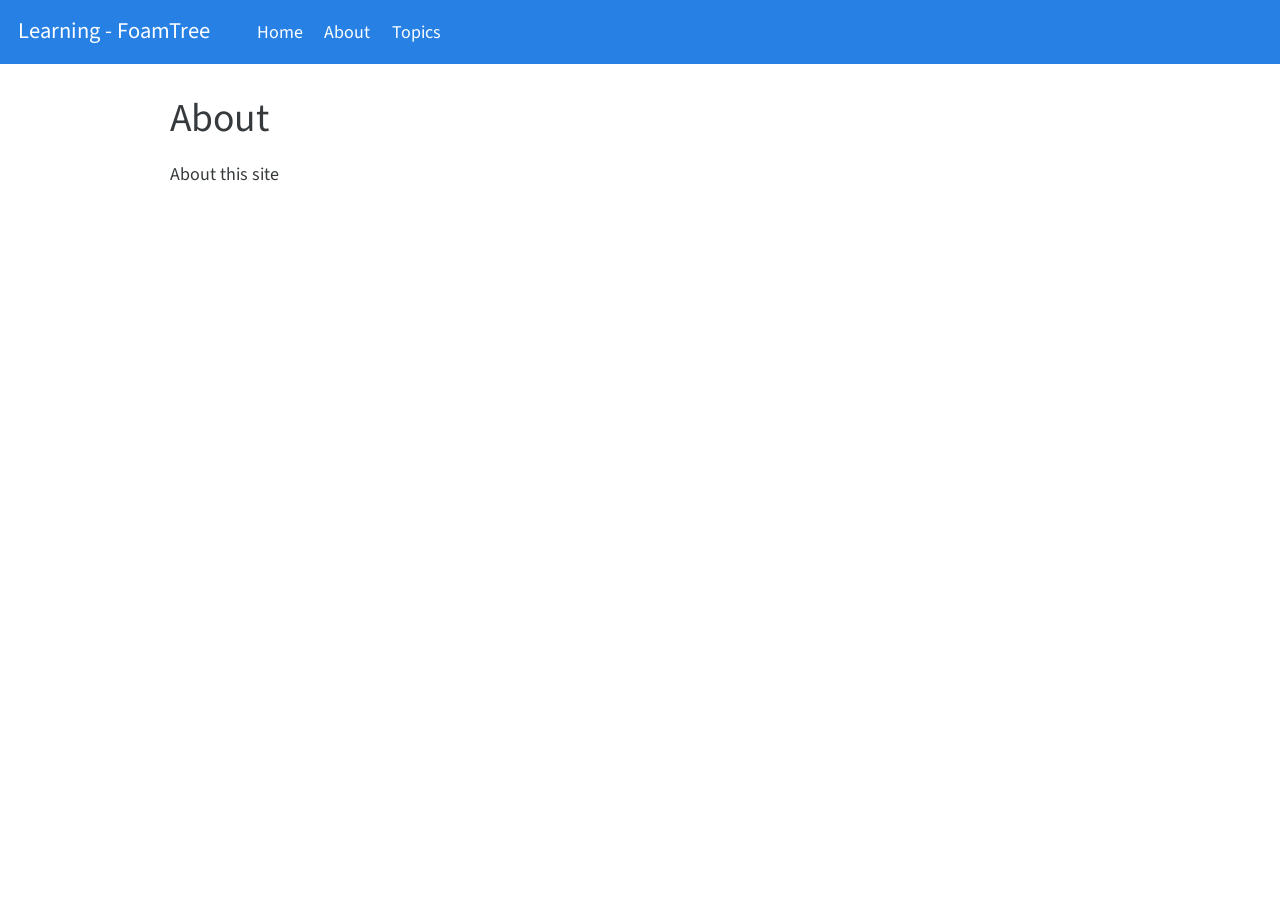
==== about.html @ 25391b38 "Built site for gh-pages" ====
<!DOCTYPE html>
<html xmlns="http://www.w3.org/1999/xhtml" lang="en" xml:lang="en"><head>

<meta charset="utf-8">
<meta name="generator" content="quarto-1.2.335">

<meta name="viewport" content="width=device-width, initial-scale=1.0, user-scalable=yes">


<title>Learning - FoamTree - About</title>
<style>
code{white-space: pre-wrap;}
span.smallcaps{font-variant: small-caps;}
div.columns{display: flex; gap: min(4vw, 1.5em);}
div.column{flex: auto; overflow-x: auto;}
div.hanging-indent{margin-left: 1.5em; text-indent: -1.5em;}
ul.task-list{list-style: none;}
ul.task-list li input[type="checkbox"] {
  width: 0.8em;
  margin: 0 0.8em 0.2em -1.6em;
  vertical-align: middle;
}
</style>


<script src="site_libs/quarto-nav/quarto-nav.js"></script>
<script src="site_libs/quarto-nav/headroom.min.js"></script>
<script src="site_libs/clipboard/clipboard.min.js"></script>
<script src="site_libs/quarto-search/autocomplete.umd.js"></script>
<script src="site_libs/quarto-search/fuse.min.js"></script>
<script src="site_libs/quarto-search/quarto-search.js"></script>
<meta name="quarto:offset" content="./">
<script src="site_libs/quarto-html/quarto.js"></script>
<script src="site_libs/quarto-html/popper.min.js"></script>
<script src="site_libs/quarto-html/tippy.umd.min.js"></script>
<script src="site_libs/quarto-html/anchor.min.js"></script>
<link href="site_libs/quarto-html/tippy.css" rel="stylesheet">
<link href="site_libs/quarto-html/quarto-syntax-highlighting.css" rel="stylesheet" id="quarto-text-highlighting-styles">
<script src="site_libs/bootstrap/bootstrap.min.js"></script>
<link href="site_libs/bootstrap/bootstrap-icons.css" rel="stylesheet">
<link href="site_libs/bootstrap/bootstrap.min.css" rel="stylesheet" id="quarto-bootstrap" data-mode="light">
<script id="quarto-search-options" type="application/json">{
  "location": "navbar",
  "copy-button": false,
  "collapse-after": 3,
  "panel-placement": "end",
  "type": "overlay",
  "limit": 20,
  "language": {
    "search-no-results-text": "No results",
    "search-matching-documents-text": "matching documents",
    "search-copy-link-title": "Copy link to search",
    "search-hide-matches-text": "Hide additional matches",
    "search-more-match-text": "more match in this document",
    "search-more-matches-text": "more matches in this document",
    "search-clear-button-title": "Clear",
    "search-detached-cancel-button-title": "Cancel",
    "search-submit-button-title": "Submit"
  }
}</script>


</head>

<body class="nav-fixed">

<div id="quarto-search-results"></div>
  <header id="quarto-header" class="headroom fixed-top">
    <nav class="navbar navbar-expand-lg navbar-dark ">
      <div class="navbar-container container-fluid">
      <div class="navbar-brand-container">
    <a class="navbar-brand" href="./index.html">
    <span class="navbar-title">Learning - FoamTree</span>
    </a>
  </div>
          <button class="navbar-toggler" type="button" data-bs-toggle="collapse" data-bs-target="#navbarCollapse" aria-controls="navbarCollapse" aria-expanded="false" aria-label="Toggle navigation" onclick="if (window.quartoToggleHeadroom) { window.quartoToggleHeadroom(); }">
  <span class="navbar-toggler-icon"></span>
</button>
          <div class="collapse navbar-collapse" id="navbarCollapse">
            <ul class="navbar-nav navbar-nav-scroll me-auto">
  <li class="nav-item">
    <a class="nav-link" href="./index.html">
 <span class="menu-text">Home</span></a>
  </li>  
  <li class="nav-item">
    <a class="nav-link active" href="./about.html" aria-current="page">
 <span class="menu-text">About</span></a>
  </li>  
  <li class="nav-item">
    <a class="nav-link" href="./topics.html">
 <span class="menu-text">Topics</span></a>
  </li>  
</ul>
              <div id="quarto-search" class="" title="Search"></div>
          </div> <!-- /navcollapse -->
      </div> <!-- /container-fluid -->
    </nav>
</header>
<!-- content -->
<div id="quarto-content" class="quarto-container page-columns page-rows-contents page-layout-article page-navbar">
<!-- sidebar -->
<!-- margin-sidebar -->
    <div id="quarto-margin-sidebar" class="sidebar margin-sidebar">
        
    </div>
<!-- main -->
<main class="content" id="quarto-document-content">

<header id="title-block-header" class="quarto-title-block default">
<div class="quarto-title">
<h1 class="title">About</h1>
</div>



<div class="quarto-title-meta">

    
  
    
  </div>
  

</header>

<p>About this site</p>



</main> <!-- /main -->
<script id="quarto-html-after-body" type="application/javascript">
window.document.addEventListener("DOMContentLoaded", function (event) {
  const toggleBodyColorMode = (bsSheetEl) => {
    const mode = bsSheetEl.getAttribute("data-mode");
    const bodyEl = window.document.querySelector("body");
    if (mode === "dark") {
      bodyEl.classList.add("quarto-dark");
      bodyEl.classList.remove("quarto-light");
    } else {
      bodyEl.classList.add("quarto-light");
      bodyEl.classList.remove("quarto-dark");
    }
  }
  const toggleBodyColorPrimary = () => {
    const bsSheetEl = window.document.querySelector("link#quarto-bootstrap");
    if (bsSheetEl) {
      toggleBodyColorMode(bsSheetEl);
    }
  }
  toggleBodyColorPrimary();  
  const icon = "";
  const anchorJS = new window.AnchorJS();
  anchorJS.options = {
    placement: 'right',
    icon: icon
  };
  anchorJS.add('.anchored');
  const clipboard = new window.ClipboardJS('.code-copy-button', {
    target: function(trigger) {
      return trigger.previousElementSibling;
    }
  });
  clipboard.on('success', function(e) {
    // button target
    const button = e.trigger;
    // don't keep focus
    button.blur();
    // flash "checked"
    button.classList.add('code-copy-button-checked');
    var currentTitle = button.getAttribute("title");
    button.setAttribute("title", "Copied!");
    let tooltip;
    if (window.bootstrap) {
      button.setAttribute("data-bs-toggle", "tooltip");
      button.setAttribute("data-bs-placement", "left");
      button.setAttribute("data-bs-title", "Copied!");
      tooltip = new bootstrap.Tooltip(button, 
        { trigger: "manual", 
          customClass: "code-copy-button-tooltip",
          offset: [0, -8]});
      tooltip.show();    
    }
    setTimeout(function() {
      if (tooltip) {
        tooltip.hide();
        button.removeAttribute("data-bs-title");
        button.removeAttribute("data-bs-toggle");
        button.removeAttribute("data-bs-placement");
      }
      button.setAttribute("title", currentTitle);
      button.classList.remove('code-copy-button-checked');
    }, 1000);
    // clear code selection
    e.clearSelection();
  });
  function tippyHover(el, contentFn) {
    const config = {
      allowHTML: true,
      content: contentFn,
      maxWidth: 500,
      delay: 100,
      arrow: false,
      appendTo: function(el) {
          return el.parentElement;
      },
      interactive: true,
      interactiveBorder: 10,
      theme: 'quarto',
      placement: 'bottom-start'
    };
    window.tippy(el, config); 
  }
  const noterefs = window.document.querySelectorAll('a[role="doc-noteref"]');
  for (var i=0; i<noterefs.length; i++) {
    const ref = noterefs[i];
    tippyHover(ref, function() {
      // use id or data attribute instead here
      let href = ref.getAttribute('data-footnote-href') || ref.getAttribute('href');
      try { href = new URL(href).hash; } catch {}
      const id = href.replace(/^#\/?/, "");
      const note = window.document.getElementById(id);
      return note.innerHTML;
    });
  }
  const findCites = (el) => {
    const parentEl = el.parentElement;
    if (parentEl) {
      const cites = parentEl.dataset.cites;
      if (cites) {
        return {
          el,
          cites: cites.split(' ')
        };
      } else {
        return findCites(el.parentElement)
      }
    } else {
      return undefined;
    }
  };
  var bibliorefs = window.document.querySelectorAll('a[role="doc-biblioref"]');
  for (var i=0; i<bibliorefs.length; i++) {
    const ref = bibliorefs[i];
    const citeInfo = findCites(ref);
    if (citeInfo) {
      tippyHover(citeInfo.el, function() {
        var popup = window.document.createElement('div');
        citeInfo.cites.forEach(function(cite) {
          var citeDiv = window.document.createElement('div');
          citeDiv.classList.add('hanging-indent');
          citeDiv.classList.add('csl-entry');
          var biblioDiv = window.document.getElementById('ref-' + cite);
          if (biblioDiv) {
            citeDiv.innerHTML = biblioDiv.innerHTML;
          }
          popup.appendChild(citeDiv);
        });
        return popup.innerHTML;
      });
    }
  }
});
</script>
</div> <!-- /content -->



</body></html>
---- site_libs/quarto-html/tippy.css ----
.tippy-box[data-animation=fade][data-state=hidden]{opacity:0}[data-tippy-root]{max-width:calc(100vw - 10px)}.tippy-box{position:relative;background-color:#333;color:#fff;border-radius:4px;font-size:14px;line-height:1.4;white-space:normal;outline:0;transition-property:transform,visibility,opacity}.tippy-box[data-placement^=top]>.tippy-arrow{bottom:0}.tippy-box[data-placement^=top]>.tippy-arrow:before{bottom:-7px;left:0;border-width:8px 8px 0;border-top-color:initial;transform-origin:center top}.tippy-box[data-placement^=bottom]>.tippy-arrow{top:0}.tippy-box[data-placement^=bottom]>.tippy-arrow:before{top:-7px;left:0;border-width:0 8px 8px;border-bottom-color:initial;transform-origin:center bottom}.tippy-box[data-placement^=left]>.tippy-arrow{right:0}.tippy-box[data-placement^=left]>.tippy-arrow:before{border-width:8px 0 8px 8px;border-left-color:initial;right:-7px;transform-origin:center left}.tippy-box[data-placement^=right]>.tippy-arrow{left:0}.tippy-box[data-placement^=right]>.tippy-arrow:before{left:-7px;border-width:8px 8px 8px 0;border-right-color:initial;transform-origin:center right}.tippy-box[data-inertia][data-state=visible]{transition-timing-function:cubic-bezier(.54,1.5,.38,1.11)}.tippy-arrow{width:16px;height:16px;color:#333}.tippy-arrow:before{content:"";position:absolute;border-color:transparent;border-style:solid}.tippy-content{position:relative;padding:5px 9px;z-index:1}
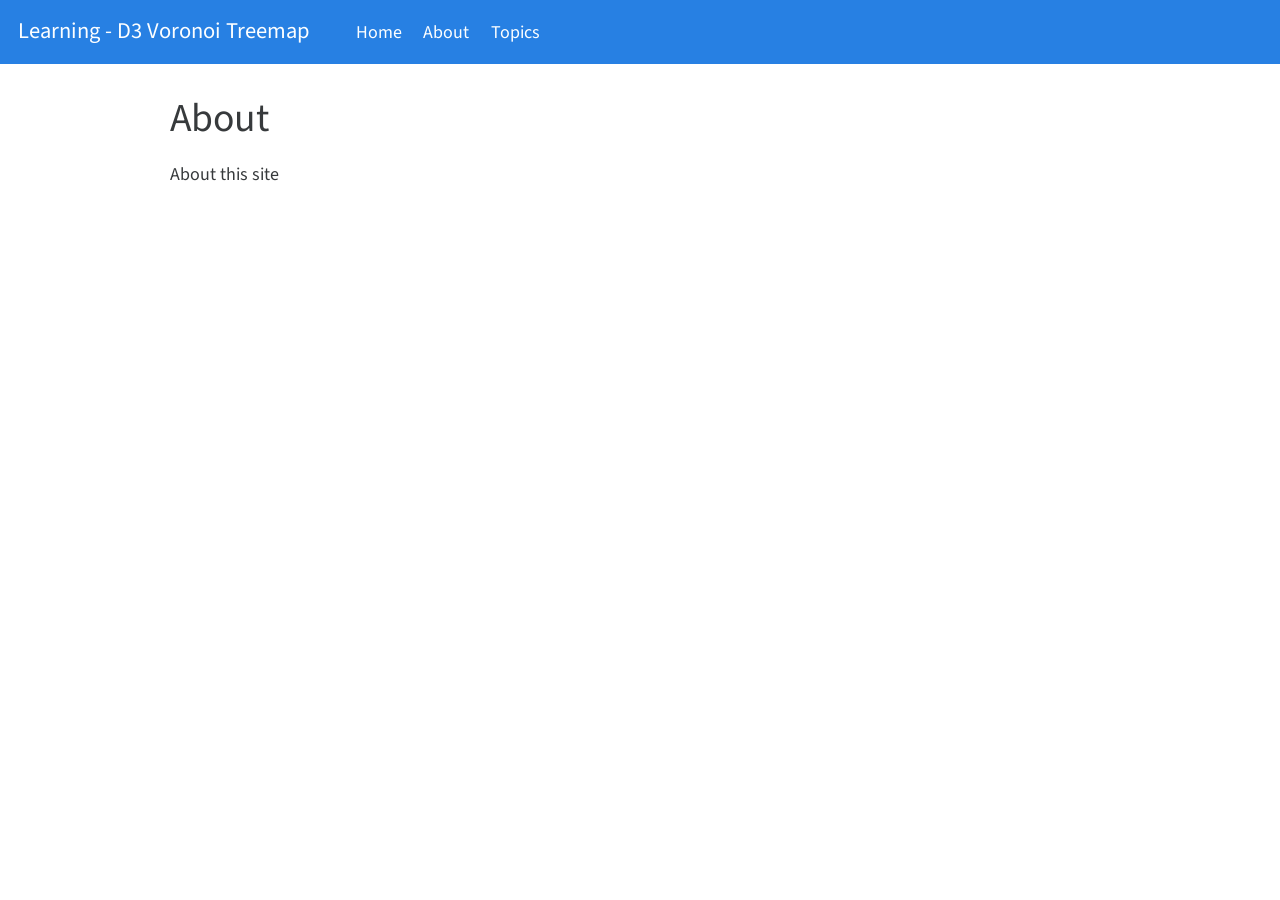
==== commit 19da9f8c: "Built site for gh-pages" ====
--- a/about.html
+++ b/about.html
@@ -7,7 +7,7 @@
 <meta name="viewport" content="width=device-width, initial-scale=1.0, user-scalable=yes">
 
 
-<title>Learning - FoamTree - About</title>
+<title>Learning - D3 Voronoi Treemap - About</title>
 <style>
 code{white-space: pre-wrap;}
 span.smallcaps{font-variant: small-caps;}
@@ -70,7 +70,7 @@
       <div class="navbar-container container-fluid">
       <div class="navbar-brand-container">
     <a class="navbar-brand" href="./index.html">
-    <span class="navbar-title">Learning - FoamTree</span>
+    <span class="navbar-title">Learning - D3 Voronoi Treemap</span>
     </a>
   </div>
           <button class="navbar-toggler" type="button" data-bs-toggle="collapse" data-bs-target="#navbarCollapse" aria-controls="navbarCollapse" aria-expanded="false" aria-label="Toggle navigation" onclick="if (window.quartoToggleHeadroom) { window.quartoToggleHeadroom(); }">
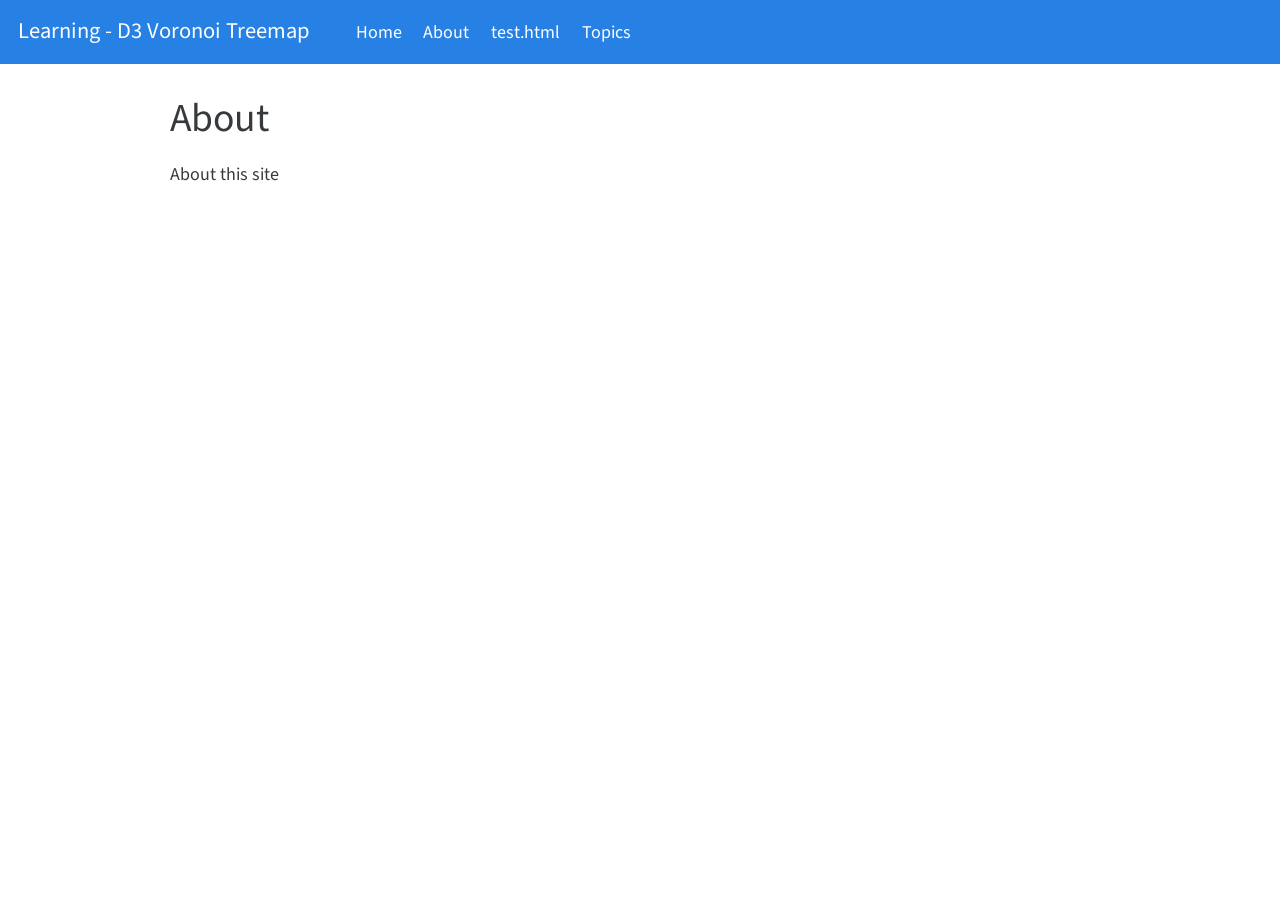
==== commit 9dc18013: "Built site for gh-pages" ====
--- a/about.html
+++ b/about.html
@@ -87,6 +87,10 @@
  <span class="menu-text">About</span></a>
   </li>  
   <li class="nav-item">
+    <a class="nav-link" href="./test.html">
+ <span class="menu-text">test.html</span></a>
+  </li>  
+  <li class="nav-item">
     <a class="nav-link" href="./topics.html">
  <span class="menu-text">Topics</span></a>
   </li>  
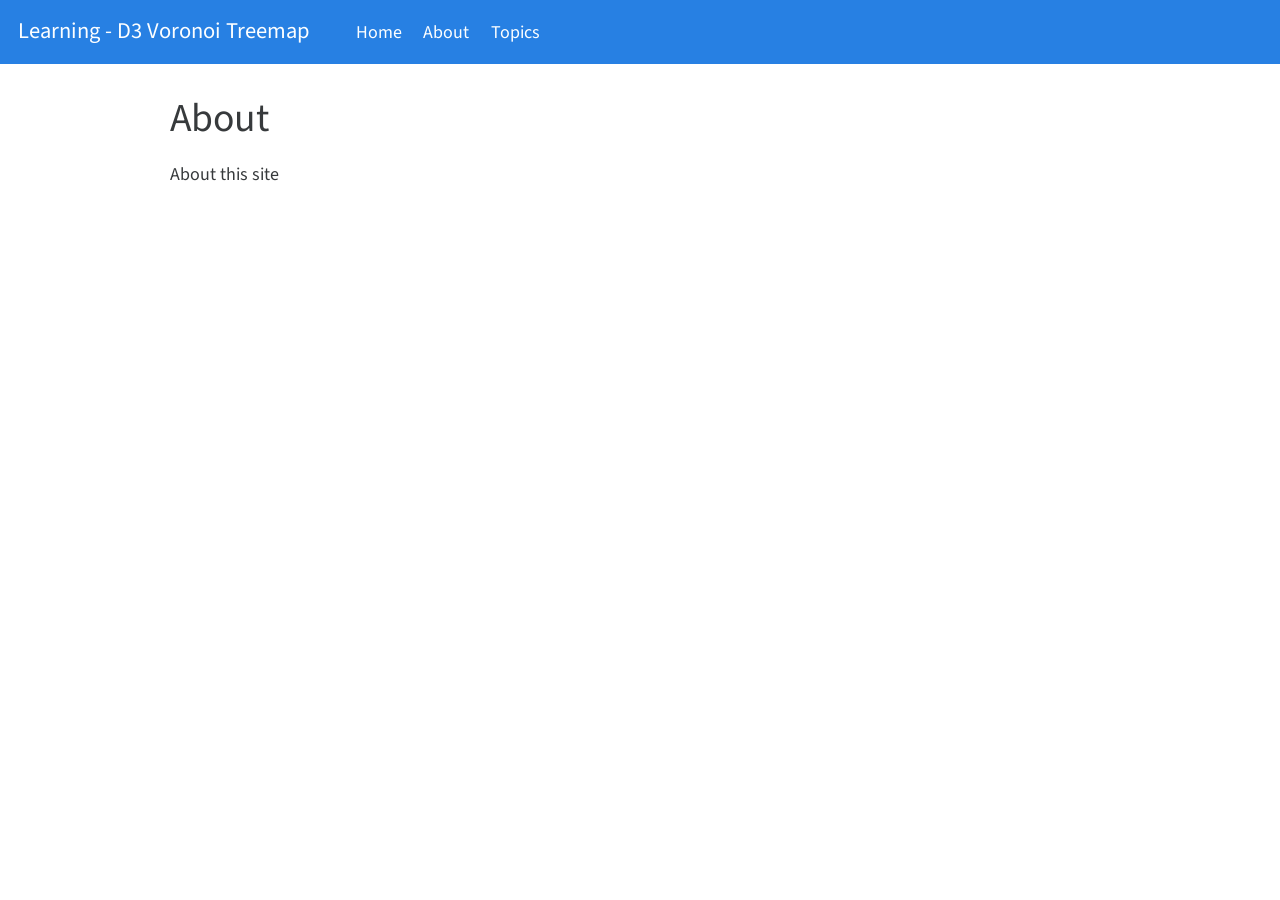
==== commit 63740dc1: "Built site for gh-pages" ====
--- a/about.html
+++ b/about.html
@@ -87,10 +87,6 @@
  <span class="menu-text">About</span></a>
   </li>  
   <li class="nav-item">
-    <a class="nav-link" href="./test.html">
- <span class="menu-text">test.html</span></a>
-  </li>  
-  <li class="nav-item">
     <a class="nav-link" href="./topics.html">
  <span class="menu-text">Topics</span></a>
   </li>  
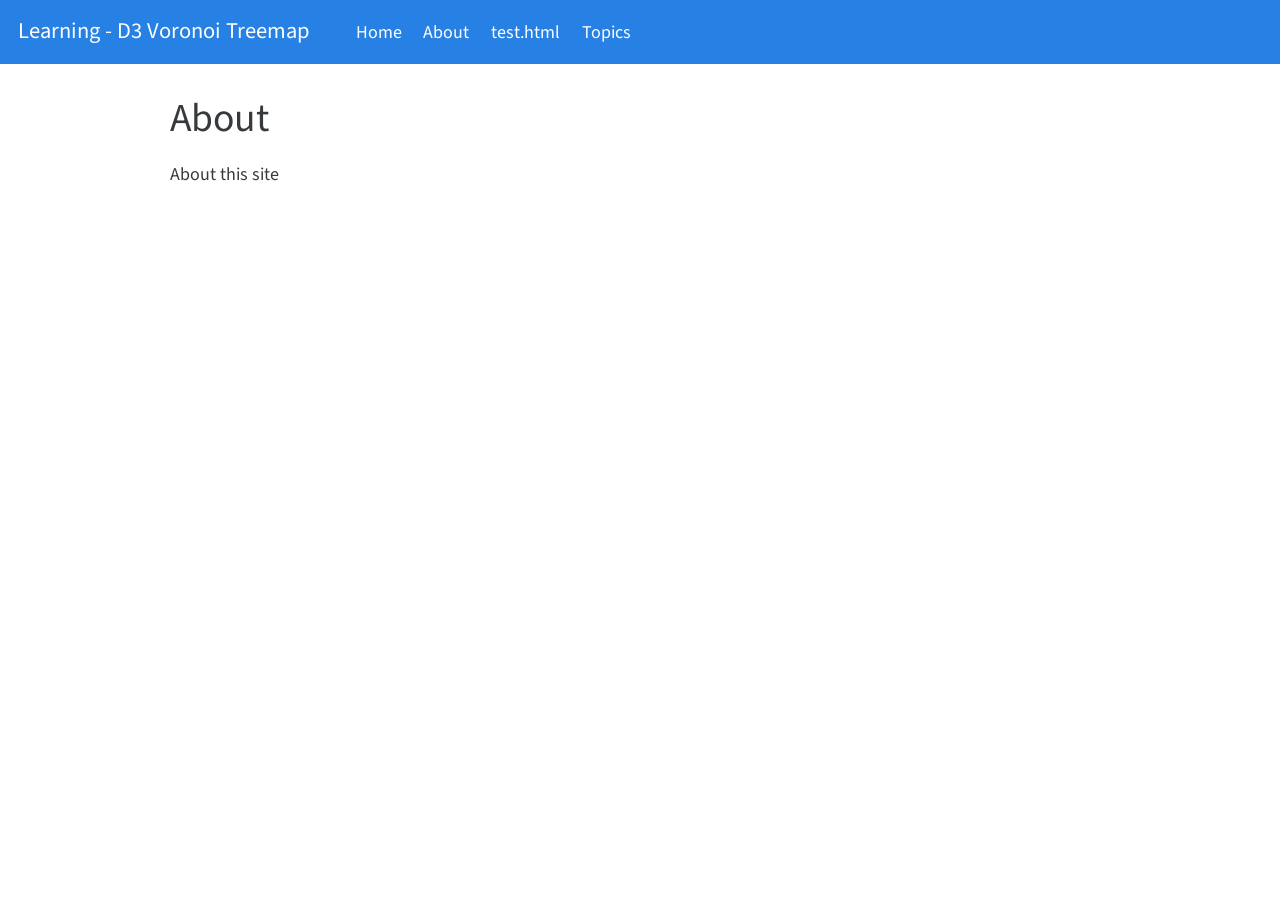
==== commit 5f931d88: "Built site for gh-pages" ====
--- a/about.html
+++ b/about.html
@@ -87,6 +87,10 @@
  <span class="menu-text">About</span></a>
   </li>  
   <li class="nav-item">
+    <a class="nav-link" href="./test.html">
+ <span class="menu-text">test.html</span></a>
+  </li>  
+  <li class="nav-item">
     <a class="nav-link" href="./topics.html">
  <span class="menu-text">Topics</span></a>
   </li>  
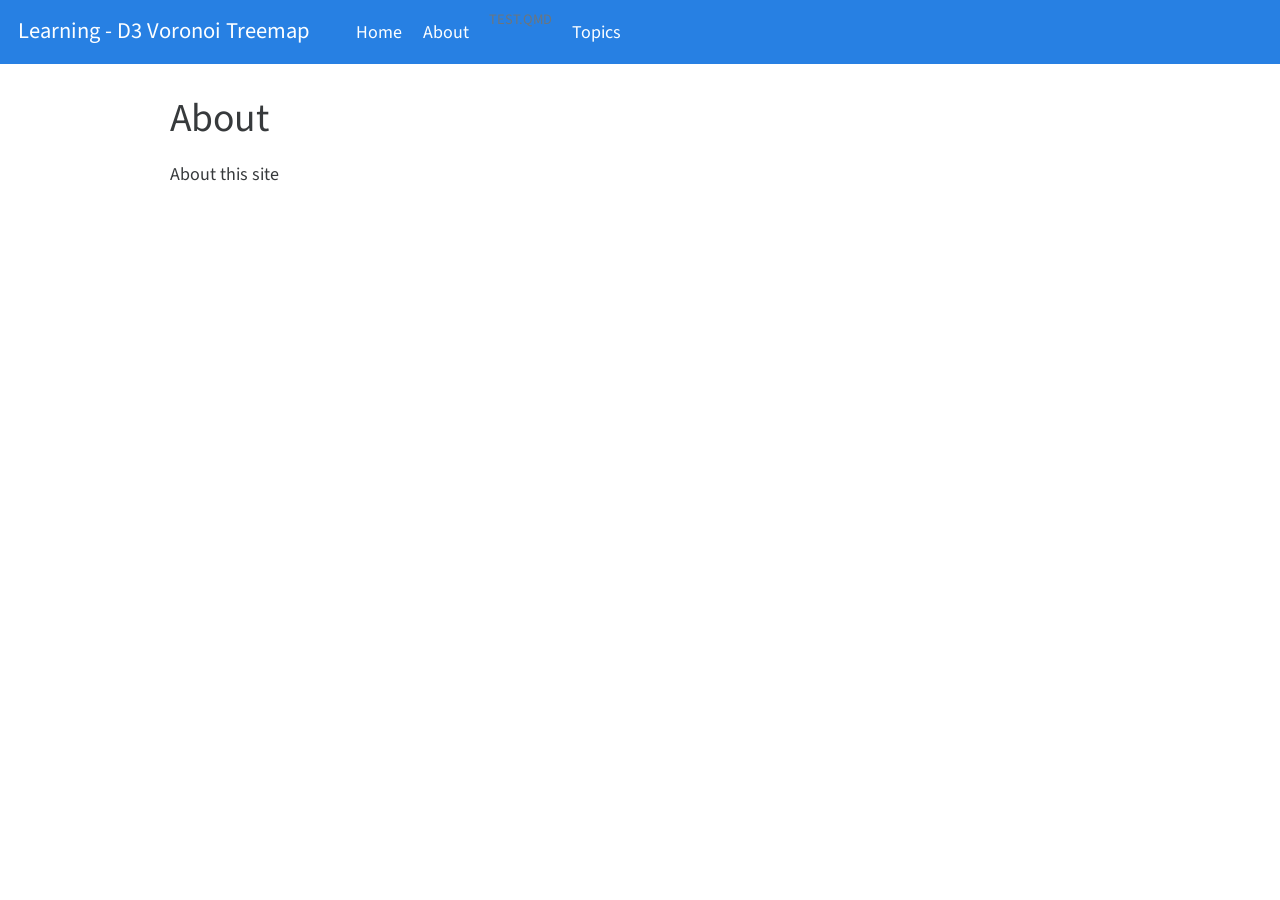
==== commit 91f24f50: "Built site for gh-pages" ====
--- a/about.html
+++ b/about.html
@@ -86,10 +86,8 @@
     <a class="nav-link active" href="./about.html" aria-current="page">
  <span class="menu-text">About</span></a>
   </li>  
-  <li class="nav-item">
-    <a class="nav-link" href="./test.html">
- <span class="menu-text">test.html</span></a>
-  </li>  
+  <li class="dropdown-header">
+ <span class="menu-text">test.qmd</span></li>
   <li class="nav-item">
     <a class="nav-link" href="./topics.html">
  <span class="menu-text">Topics</span></a>
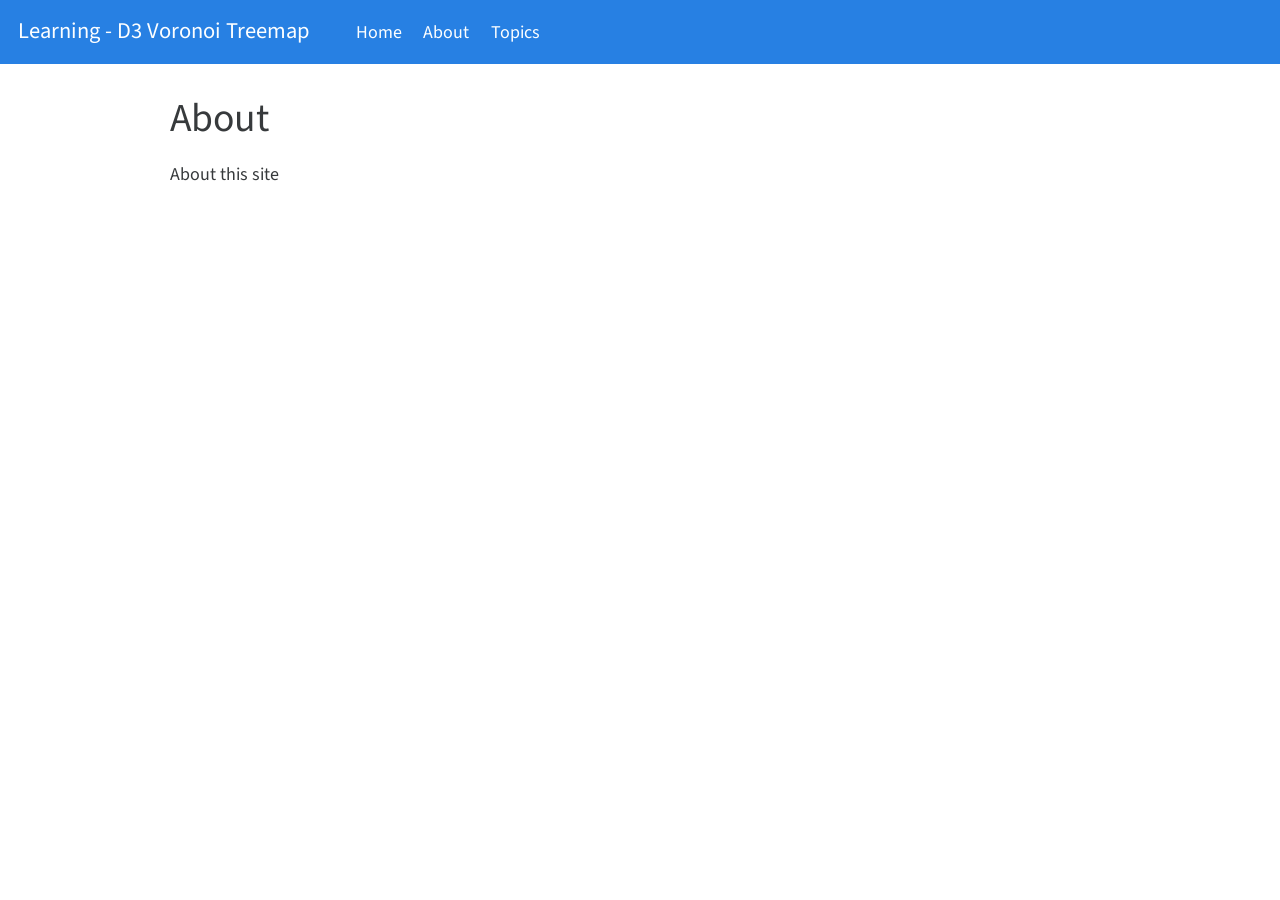
==== commit 9c3cbd3d: "Built site for gh-pages" ====
--- a/about.html
+++ b/about.html
@@ -86,8 +86,6 @@
     <a class="nav-link active" href="./about.html" aria-current="page">
  <span class="menu-text">About</span></a>
   </li>  
-  <li class="dropdown-header">
- <span class="menu-text">test.qmd</span></li>
   <li class="nav-item">
     <a class="nav-link" href="./topics.html">
  <span class="menu-text">Topics</span></a>
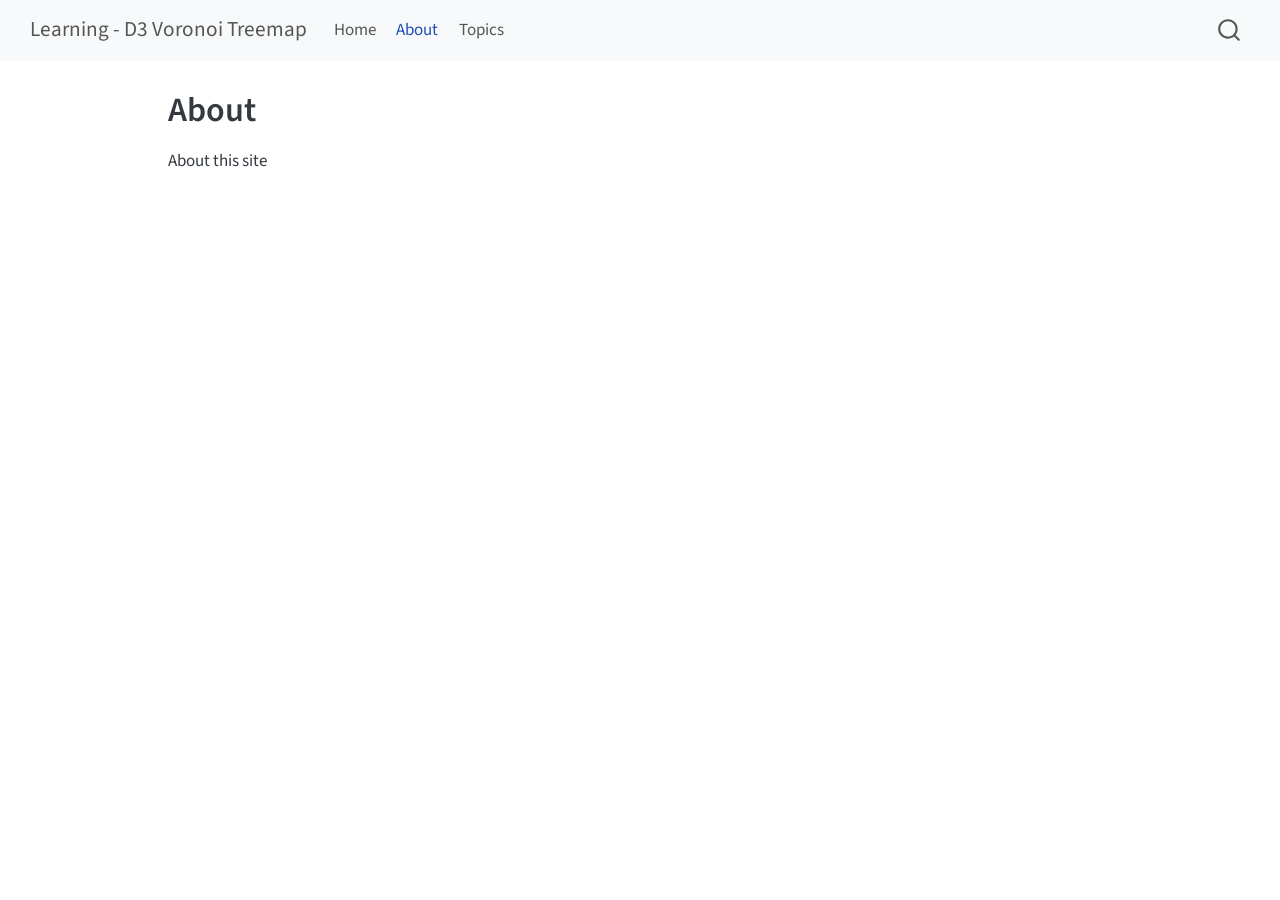
==== commit e46c2f8f: "Built site for gh-pages" ====
--- a/about.html
+++ b/about.html
@@ -2,7 +2,7 @@
 <html xmlns="http://www.w3.org/1999/xhtml" lang="en" xml:lang="en"><head>
 
 <meta charset="utf-8">
-<meta name="generator" content="quarto-1.2.335">
+<meta name="generator" content="quarto-1.4.554">
 
 <meta name="viewport" content="width=device-width, initial-scale=1.0, user-scalable=yes">
 
@@ -17,7 +17,7 @@
 ul.task-list{list-style: none;}
 ul.task-list li input[type="checkbox"] {
   width: 0.8em;
-  margin: 0 0.8em 0.2em -1.6em;
+  margin: 0 0.8em 0.2em -1em; /* quarto-specific, see https://github.com/quarto-dev/quarto-cli/issues/4556 */ 
   vertical-align: middle;
 }
 </style>
@@ -45,7 +45,13 @@
   "collapse-after": 3,
   "panel-placement": "end",
   "type": "overlay",
-  "limit": 20,
+  "limit": 50,
+  "keyboard-shortcut": [
+    "f",
+    "/",
+    "s"
+  ],
+  "show-item-context": false,
   "language": {
     "search-no-results-text": "No results",
     "search-matching-documents-text": "matching documents",
@@ -54,8 +60,10 @@
     "search-more-match-text": "more match in this document",
     "search-more-matches-text": "more matches in this document",
     "search-clear-button-title": "Clear",
+    "search-text-placeholder": "",
     "search-detached-cancel-button-title": "Cancel",
-    "search-submit-button-title": "Submit"
+    "search-submit-button-title": "Submit",
+    "search-label": "Search"
   }
 }</script>
 
@@ -66,33 +74,35 @@
 
 <div id="quarto-search-results"></div>
   <header id="quarto-header" class="headroom fixed-top">
-    <nav class="navbar navbar-expand-lg navbar-dark ">
+    <nav class="navbar navbar-expand-lg " data-bs-theme="dark">
       <div class="navbar-container container-fluid">
-      <div class="navbar-brand-container">
+      <div class="navbar-brand-container mx-auto">
     <a class="navbar-brand" href="./index.html">
     <span class="navbar-title">Learning - D3 Voronoi Treemap</span>
     </a>
   </div>
+            <div id="quarto-search" class="" title="Search"></div>
           <button class="navbar-toggler" type="button" data-bs-toggle="collapse" data-bs-target="#navbarCollapse" aria-controls="navbarCollapse" aria-expanded="false" aria-label="Toggle navigation" onclick="if (window.quartoToggleHeadroom) { window.quartoToggleHeadroom(); }">
   <span class="navbar-toggler-icon"></span>
 </button>
           <div class="collapse navbar-collapse" id="navbarCollapse">
             <ul class="navbar-nav navbar-nav-scroll me-auto">
   <li class="nav-item">
-    <a class="nav-link" href="./index.html">
- <span class="menu-text">Home</span></a>
+    <a class="nav-link" href="./index.html"> 
+<span class="menu-text">Home</span></a>
   </li>  
   <li class="nav-item">
-    <a class="nav-link active" href="./about.html" aria-current="page">
- <span class="menu-text">About</span></a>
+    <a class="nav-link active" href="./about.html" aria-current="page"> 
+<span class="menu-text">About</span></a>
   </li>  
   <li class="nav-item">
-    <a class="nav-link" href="./topics.html">
- <span class="menu-text">Topics</span></a>
+    <a class="nav-link" href="./topics.html"> 
+<span class="menu-text">Topics</span></a>
   </li>  
 </ul>
-              <div id="quarto-search" class="" title="Search"></div>
           </div> <!-- /navcollapse -->
+          <div class="quarto-navbar-tools">
+</div>
       </div> <!-- /container-fluid -->
     </nav>
 </header>
@@ -121,7 +131,9 @@
   </div>
   
 
+
 </header>
+
 
 <p>About this site</p>
 
@@ -155,9 +167,23 @@
     icon: icon
   };
   anchorJS.add('.anchored');
+  const isCodeAnnotation = (el) => {
+    for (const clz of el.classList) {
+      if (clz.startsWith('code-annotation-')) {                     
+        return true;
+      }
+    }
+    return false;
+  }
   const clipboard = new window.ClipboardJS('.code-copy-button', {
-    target: function(trigger) {
-      return trigger.previousElementSibling;
+    text: function(trigger) {
+      const codeEl = trigger.previousElementSibling.cloneNode(true);
+      for (const childEl of codeEl.children) {
+        if (isCodeAnnotation(childEl)) {
+          childEl.remove();
+        }
+      }
+      return codeEl.innerText;
     }
   });
   clipboard.on('success', function(e) {
@@ -193,10 +219,27 @@
     // clear code selection
     e.clearSelection();
   });
-  function tippyHover(el, contentFn) {
+    var localhostRegex = new RegExp(/^(?:http|https):\/\/localhost\:?[0-9]*\//);
+    var mailtoRegex = new RegExp(/^mailto:/);
+      var filterRegex = new RegExp("https:\/\/vanHeemstraSystems\.github\.io\/learning-d3-voronoi-treemap\/");
+    var isInternal = (href) => {
+        return filterRegex.test(href) || localhostRegex.test(href) || mailtoRegex.test(href);
+    }
+    // Inspect non-navigation links and adorn them if external
+ 	var links = window.document.querySelectorAll('a[href]:not(.nav-link):not(.navbar-brand):not(.toc-action):not(.sidebar-link):not(.sidebar-item-toggle):not(.pagination-link):not(.no-external):not([aria-hidden]):not(.dropdown-item):not(.quarto-navigation-tool)');
+    for (var i=0; i<links.length; i++) {
+      const link = links[i];
+      if (!isInternal(link.href)) {
+        // undo the damage that might have been done by quarto-nav.js in the case of
+        // links that we want to consider external
+        if (link.dataset.originalHref !== undefined) {
+          link.href = link.dataset.originalHref;
+        }
+      }
+    }
+  function tippyHover(el, contentFn, onTriggerFn, onUntriggerFn) {
     const config = {
       allowHTML: true,
-      content: contentFn,
       maxWidth: 500,
       delay: 100,
       arrow: false,
@@ -206,8 +249,17 @@
       interactive: true,
       interactiveBorder: 10,
       theme: 'quarto',
-      placement: 'bottom-start'
+      placement: 'bottom-start',
     };
+    if (contentFn) {
+      config.content = contentFn;
+    }
+    if (onTriggerFn) {
+      config.onTrigger = onTriggerFn;
+    }
+    if (onUntriggerFn) {
+      config.onUntrigger = onUntriggerFn;
+    }
     window.tippy(el, config); 
   }
   const noterefs = window.document.querySelectorAll('a[role="doc-noteref"]');
@@ -219,9 +271,245 @@
       try { href = new URL(href).hash; } catch {}
       const id = href.replace(/^#\/?/, "");
       const note = window.document.getElementById(id);
-      return note.innerHTML;
+      if (note) {
+        return note.innerHTML;
+      } else {
+        return "";
+      }
     });
   }
+  const xrefs = window.document.querySelectorAll('a.quarto-xref');
+  const processXRef = (id, note) => {
+    // Strip column container classes
+    const stripColumnClz = (el) => {
+      el.classList.remove("page-full", "page-columns");
+      if (el.children) {
+        for (const child of el.children) {
+          stripColumnClz(child);
+        }
+      }
+    }
+    stripColumnClz(note)
+    if (id === null || id.startsWith('sec-')) {
+      // Special case sections, only their first couple elements
+      const container = document.createElement("div");
+      if (note.children && note.children.length > 2) {
+        container.appendChild(note.children[0].cloneNode(true));
+        for (let i = 1; i < note.children.length; i++) {
+          const child = note.children[i];
+          if (child.tagName === "P" && child.innerText === "") {
+            continue;
+          } else {
+            container.appendChild(child.cloneNode(true));
+            break;
+          }
+        }
+        if (window.Quarto?.typesetMath) {
+          window.Quarto.typesetMath(container);
+        }
+        return container.innerHTML
+      } else {
+        if (window.Quarto?.typesetMath) {
+          window.Quarto.typesetMath(note);
+        }
+        return note.innerHTML;
+      }
+    } else {
+      // Remove any anchor links if they are present
+      const anchorLink = note.querySelector('a.anchorjs-link');
+      if (anchorLink) {
+        anchorLink.remove();
+      }
+      if (window.Quarto?.typesetMath) {
+        window.Quarto.typesetMath(note);
+      }
+      // TODO in 1.5, we should make sure this works without a callout special case
+      if (note.classList.contains("callout")) {
+        return note.outerHTML;
+      } else {
+        return note.innerHTML;
+      }
+    }
+  }
+  for (var i=0; i<xrefs.length; i++) {
+    const xref = xrefs[i];
+    tippyHover(xref, undefined, function(instance) {
+      instance.disable();
+      let url = xref.getAttribute('href');
+      let hash = undefined; 
+      if (url.startsWith('#')) {
+        hash = url;
+      } else {
+        try { hash = new URL(url).hash; } catch {}
+      }
+      if (hash) {
+        const id = hash.replace(/^#\/?/, "");
+        const note = window.document.getElementById(id);
+        if (note !== null) {
+          try {
+            const html = processXRef(id, note.cloneNode(true));
+            instance.setContent(html);
+          } finally {
+            instance.enable();
+            instance.show();
+          }
+        } else {
+          // See if we can fetch this
+          fetch(url.split('#')[0])
+          .then(res => res.text())
+          .then(html => {
+            const parser = new DOMParser();
+            const htmlDoc = parser.parseFromString(html, "text/html");
+            const note = htmlDoc.getElementById(id);
+            if (note !== null) {
+              const html = processXRef(id, note);
+              instance.setContent(html);
+            } 
+          }).finally(() => {
+            instance.enable();
+            instance.show();
+          });
+        }
+      } else {
+        // See if we can fetch a full url (with no hash to target)
+        // This is a special case and we should probably do some content thinning / targeting
+        fetch(url)
+        .then(res => res.text())
+        .then(html => {
+          const parser = new DOMParser();
+          const htmlDoc = parser.parseFromString(html, "text/html");
+          const note = htmlDoc.querySelector('main.content');
+          if (note !== null) {
+            // This should only happen for chapter cross references
+            // (since there is no id in the URL)
+            // remove the first header
+            if (note.children.length > 0 && note.children[0].tagName === "HEADER") {
+              note.children[0].remove();
+            }
+            const html = processXRef(null, note);
+            instance.setContent(html);
+          } 
+        }).finally(() => {
+          instance.enable();
+          instance.show();
+        });
+      }
+    }, function(instance) {
+    });
+  }
+      let selectedAnnoteEl;
+      const selectorForAnnotation = ( cell, annotation) => {
+        let cellAttr = 'data-code-cell="' + cell + '"';
+        let lineAttr = 'data-code-annotation="' +  annotation + '"';
+        const selector = 'span[' + cellAttr + '][' + lineAttr + ']';
+        return selector;
+      }
+      const selectCodeLines = (annoteEl) => {
+        const doc = window.document;
+        const targetCell = annoteEl.getAttribute("data-target-cell");
+        const targetAnnotation = annoteEl.getAttribute("data-target-annotation");
+        const annoteSpan = window.document.querySelector(selectorForAnnotation(targetCell, targetAnnotation));
+        const lines = annoteSpan.getAttribute("data-code-lines").split(",");
+        const lineIds = lines.map((line) => {
+          return targetCell + "-" + line;
+        })
+        let top = null;
+        let height = null;
+        let parent = null;
+        if (lineIds.length > 0) {
+            //compute the position of the single el (top and bottom and make a div)
+            const el = window.document.getElementById(lineIds[0]);
+            top = el.offsetTop;
+            height = el.offsetHeight;
+            parent = el.parentElement.parentElement;
+          if (lineIds.length > 1) {
+            const lastEl = window.document.getElementById(lineIds[lineIds.length - 1]);
+            const bottom = lastEl.offsetTop + lastEl.offsetHeight;
+            height = bottom - top;
+          }
+          if (top !== null && height !== null && parent !== null) {
+            // cook up a div (if necessary) and position it 
+            let div = window.document.getElementById("code-annotation-line-highlight");
+            if (div === null) {
+              div = window.document.createElement("div");
+              div.setAttribute("id", "code-annotation-line-highlight");
+              div.style.position = 'absolute';
+              parent.appendChild(div);
+            }
+            div.style.top = top - 2 + "px";
+            div.style.height = height + 4 + "px";
+            div.style.left = 0;
+            let gutterDiv = window.document.getElementById("code-annotation-line-highlight-gutter");
+            if (gutterDiv === null) {
+              gutterDiv = window.document.createElement("div");
+              gutterDiv.setAttribute("id", "code-annotation-line-highlight-gutter");
+              gutterDiv.style.position = 'absolute';
+              const codeCell = window.document.getElementById(targetCell);
+              const gutter = codeCell.querySelector('.code-annotation-gutter');
+              gutter.appendChild(gutterDiv);
+            }
+            gutterDiv.style.top = top - 2 + "px";
+            gutterDiv.style.height = height + 4 + "px";
+          }
+          selectedAnnoteEl = annoteEl;
+        }
+      };
+      const unselectCodeLines = () => {
+        const elementsIds = ["code-annotation-line-highlight", "code-annotation-line-highlight-gutter"];
+        elementsIds.forEach((elId) => {
+          const div = window.document.getElementById(elId);
+          if (div) {
+            div.remove();
+          }
+        });
+        selectedAnnoteEl = undefined;
+      };
+        // Handle positioning of the toggle
+    window.addEventListener(
+      "resize",
+      throttle(() => {
+        elRect = undefined;
+        if (selectedAnnoteEl) {
+          selectCodeLines(selectedAnnoteEl);
+        }
+      }, 10)
+    );
+    function throttle(fn, ms) {
+    let throttle = false;
+    let timer;
+      return (...args) => {
+        if(!throttle) { // first call gets through
+            fn.apply(this, args);
+            throttle = true;
+        } else { // all the others get throttled
+            if(timer) clearTimeout(timer); // cancel #2
+            timer = setTimeout(() => {
+              fn.apply(this, args);
+              timer = throttle = false;
+            }, ms);
+        }
+      };
+    }
+      // Attach click handler to the DT
+      const annoteDls = window.document.querySelectorAll('dt[data-target-cell]');
+      for (const annoteDlNode of annoteDls) {
+        annoteDlNode.addEventListener('click', (event) => {
+          const clickedEl = event.target;
+          if (clickedEl !== selectedAnnoteEl) {
+            unselectCodeLines();
+            const activeEl = window.document.querySelector('dt[data-target-cell].code-annotation-active');
+            if (activeEl) {
+              activeEl.classList.remove('code-annotation-active');
+            }
+            selectCodeLines(clickedEl);
+            clickedEl.classList.add('code-annotation-active');
+          } else {
+            // Unselect the line
+            unselectCodeLines();
+            clickedEl.classList.remove('code-annotation-active');
+          }
+        });
+      }
   const findCites = (el) => {
     const parentEl = el.parentElement;
     if (parentEl) {
@@ -265,4 +553,5 @@
 
 
 
+
 </body></html>
--- a/site_libs/quarto-html/quarto-syntax-highlighting.css
+++ b/site_libs/quarto-html/quarto-syntax-highlighting.css
@@ -0,0 +1,203 @@
+/* quarto syntax highlight colors */
+:root {
+  --quarto-hl-ot-color: #003B4F;
+  --quarto-hl-at-color: #657422;
+  --quarto-hl-ss-color: #20794D;
+  --quarto-hl-an-color: #5E5E5E;
+  --quarto-hl-fu-color: #4758AB;
+  --quarto-hl-st-color: #20794D;
+  --quarto-hl-cf-color: #003B4F;
+  --quarto-hl-op-color: #5E5E5E;
+  --quarto-hl-er-color: #AD0000;
+  --quarto-hl-bn-color: #AD0000;
+  --quarto-hl-al-color: #AD0000;
+  --quarto-hl-va-color: #111111;
+  --quarto-hl-bu-color: inherit;
+  --quarto-hl-ex-color: inherit;
+  --quarto-hl-pp-color: #AD0000;
+  --quarto-hl-in-color: #5E5E5E;
+  --quarto-hl-vs-color: #20794D;
+  --quarto-hl-wa-color: #5E5E5E;
+  --quarto-hl-do-color: #5E5E5E;
+  --quarto-hl-im-color: #00769E;
+  --quarto-hl-ch-color: #20794D;
+  --quarto-hl-dt-color: #AD0000;
+  --quarto-hl-fl-color: #AD0000;
+  --quarto-hl-co-color: #5E5E5E;
+  --quarto-hl-cv-color: #5E5E5E;
+  --quarto-hl-cn-color: #8f5902;
+  --quarto-hl-sc-color: #5E5E5E;
+  --quarto-hl-dv-color: #AD0000;
+  --quarto-hl-kw-color: #003B4F;
+}
+
+/* other quarto variables */
+:root {
+  --quarto-font-monospace: SFMono-Regular, Menlo, Monaco, Consolas, "Liberation Mono", "Courier New", monospace;
+}
+
+pre > code.sourceCode > span {
+  color: #003B4F;
+}
+
+code span {
+  color: #003B4F;
+}
+
+code.sourceCode > span {
+  color: #003B4F;
+}
+
+div.sourceCode,
+div.sourceCode pre.sourceCode {
+  color: #003B4F;
+}
+
+code span.ot {
+  color: #003B4F;
+  font-style: inherit;
+}
+
+code span.at {
+  color: #657422;
+  font-style: inherit;
+}
+
+code span.ss {
+  color: #20794D;
+  font-style: inherit;
+}
+
+code span.an {
+  color: #5E5E5E;
+  font-style: inherit;
+}
+
+code span.fu {
+  color: #4758AB;
+  font-style: inherit;
+}
+
+code span.st {
+  color: #20794D;
+  font-style: inherit;
+}
+
+code span.cf {
+  color: #003B4F;
+  font-style: inherit;
+}
+
+code span.op {
+  color: #5E5E5E;
+  font-style: inherit;
+}
+
+code span.er {
+  color: #AD0000;
+  font-style: inherit;
+}
+
+code span.bn {
+  color: #AD0000;
+  font-style: inherit;
+}
+
+code span.al {
+  color: #AD0000;
+  font-style: inherit;
+}
+
+code span.va {
+  color: #111111;
+  font-style: inherit;
+}
+
+code span.bu {
+  font-style: inherit;
+}
+
+code span.ex {
+  font-style: inherit;
+}
+
+code span.pp {
+  color: #AD0000;
+  font-style: inherit;
+}
+
+code span.in {
+  color: #5E5E5E;
+  font-style: inherit;
+}
+
+code span.vs {
+  color: #20794D;
+  font-style: inherit;
+}
+
+code span.wa {
+  color: #5E5E5E;
+  font-style: italic;
+}
+
+code span.do {
+  color: #5E5E5E;
+  font-style: italic;
+}
+
+code span.im {
+  color: #00769E;
+  font-style: inherit;
+}
+
+code span.ch {
+  color: #20794D;
+  font-style: inherit;
+}
+
+code span.dt {
+  color: #AD0000;
+  font-style: inherit;
+}
+
+code span.fl {
+  color: #AD0000;
+  font-style: inherit;
+}
+
+code span.co {
+  color: #5E5E5E;
+  font-style: inherit;
+}
+
+code span.cv {
+  color: #5E5E5E;
+  font-style: italic;
+}
+
+code span.cn {
+  color: #8f5902;
+  font-style: inherit;
+}
+
+code span.sc {
+  color: #5E5E5E;
+  font-style: inherit;
+}
+
+code span.dv {
+  color: #AD0000;
+  font-style: inherit;
+}
+
+code span.kw {
+  color: #003B4F;
+  font-style: inherit;
+}
+
+.prevent-inlining {
+  content: "</";
+}
+
+/*# sourceMappingURL=debc5d5d77c3f9108843748ff7464032.css.map */
